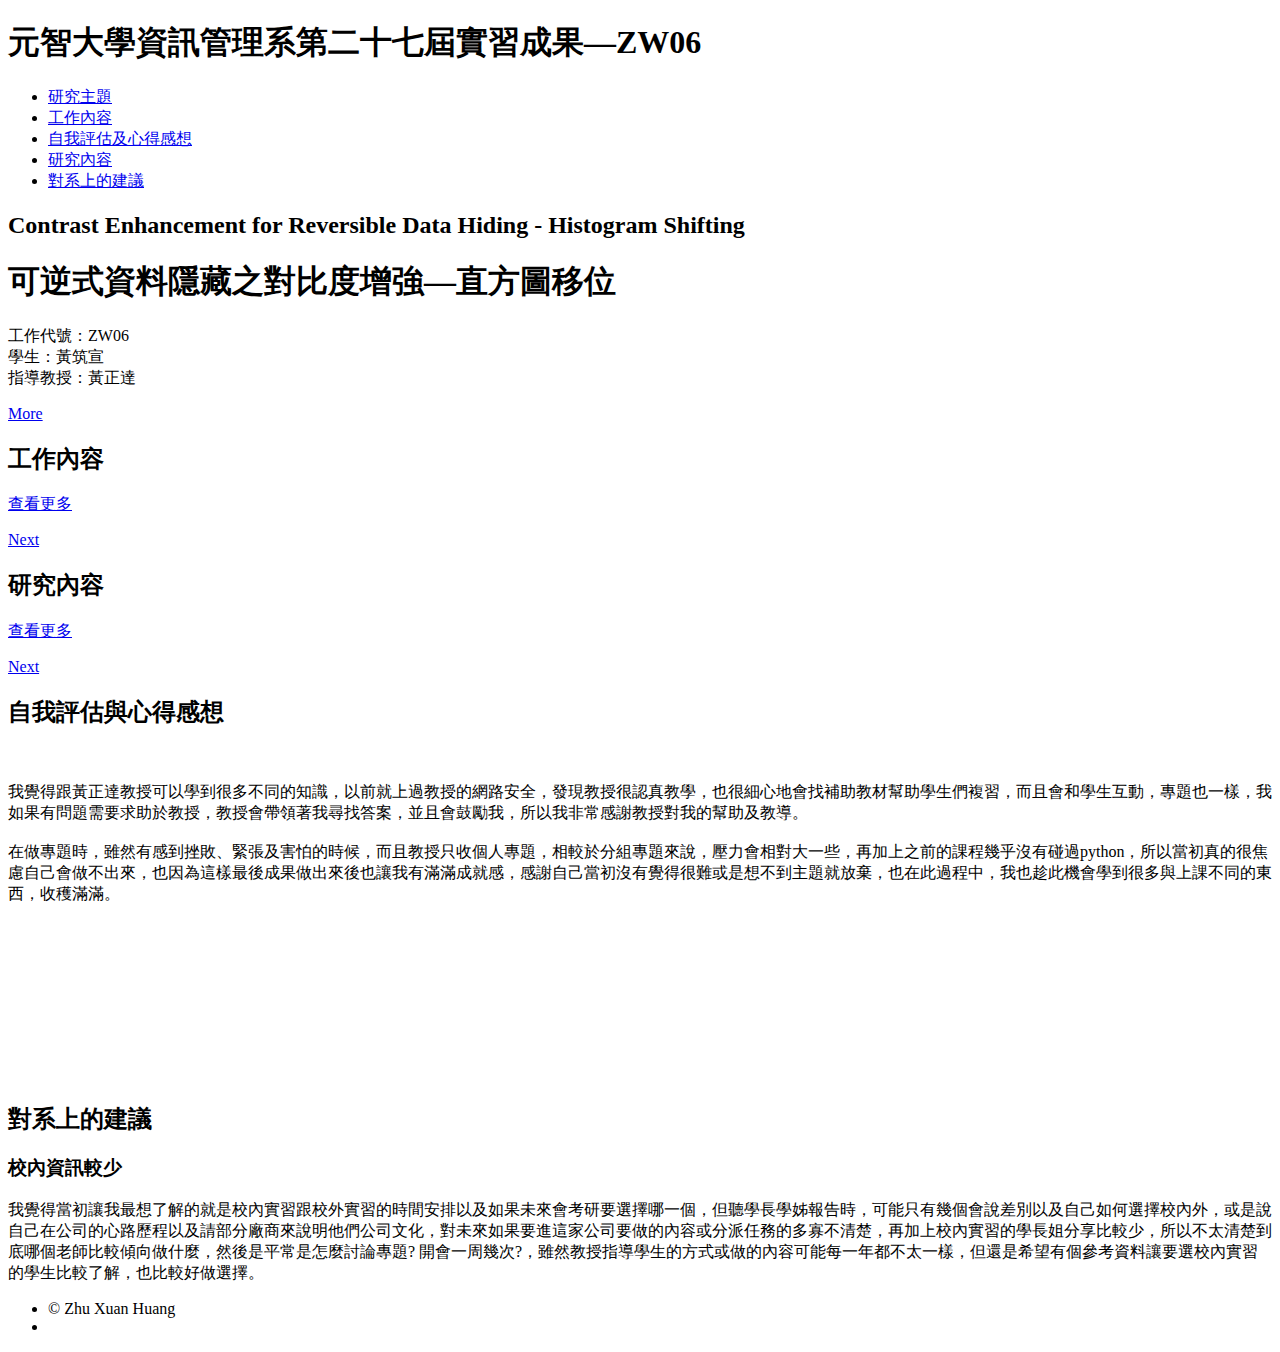
==== index.html @ 54103fae "Create index.html" ====
<!DOCTYPE HTML>
<!--
	Big Picture by HTML5 UP
	html5up.net | @ajlkn
	Free for personal and commercial use under the CCA 3.0 license (html5up.net/license)
-->
<html>
	<head>
		<title>元智大學第27屆-ZW06</title>
		<link rel="icon" href="./photo.ico">
		<meta charset="utf-8" />
		<meta name="viewport" content="width=device-width, initial-scale=1, user-scalable=no" />
		<link rel="stylesheet" href="assets/css/main.css" />
		<noscript><link rel="stylesheet" href="assets/css/noscript.css" /></noscript>
		
	</head>
	<body class="is-preload">

		<!-- Header -->
			<header id="header">
				<h1>元智大學資訊管理系第二十七屆實習成果—ZW06</h1>
				
				<nav>
					<ul>
						<li><a href="#intro">研究主題</a></li>
						<li><a href="#one">工作內容</a></li>
						<li><a href="#two">自我評估及心得感想</a></li>
						<li><a href="#work">研究內容</a></li>
						<li><a href="#contact">對系上的建議</a></li>
					</ul>
				</nav>
			</header>

		<!-- Intro -->
			<section id="intro" class="main style1 dark fullscreen">
				<div class="content">
					<header>
						<h2>Contrast Enhancement for Reversible Data Hiding - Histogram Shifting </h2>
						<h1>可逆式資料隱藏之對比度增強—直方圖移位</h1>
						<p>工作代號：ZW06<br>學生：黃筑宣<br>指導教授：黃正達</p>
					</header>
					
					<footer>
						<a href="#one" class="button style2 down">More</a>
					</footer>
				</div>
			</section>

		<!-- One -->
			<section id="one" class="main style2 right dark fullscreen">
				<div class="content box style2">
					<header>
						<h2>工作內容</h2>
						<p><a href="../company/company.html">查看更多</p>
					</header>
					
				</div>
				<a href="#two" class="button style2 down anchored">Next</a>
			</section>

		<!-- Two -->
			<section id="two" class="main style2 left dark fullscreen">
				<div class="content box style2">
					<header>
						<h2>研究內容</h2>
					</header>
					<p><a href="../job/job.html">查看更多</a></p>
					
				</div>
				<a href="#work" class="button style2 down anchored">Next</a>
			</section>

		<!-- Work -->
			<section id="work" class="main style3 primary">
				<div class="content">
					<header>
						<h2>自我評估與心得感想</h2>
						<br>
						<p>我覺得跟黃正達教授可以學到很多不同的知識，以前就上過教授的網路安全，發現教授很認真教學，也很細心地會找補助教材幫助學生們複習，而且會和學生互動，專題也一樣，我如果有問題需要求助於教授，教授會帶領著我尋找答案，並且會鼓勵我，所以我非常感謝教授對我的幫助及教導。
<br><br>在做專題時，雖然有感到挫敗、緊張及害怕的時候，而且教授只收個人專題，相較於分組專題來說，壓力會相對大一些，再加上之前的課程幾乎沒有碰過python，所以當初真的很焦慮自己會做不出來，也因為這樣最後成果做出來後也讓我有滿滿成就感，感謝自己當初沒有覺得很難或是想不到主題就放棄，也在此過程中，我也趁此機會學到很多與上課不同的東西，收穫滿滿。
</p>

						
					  
					</header>

					<!-- Gallery  -->
						<div class="gallery">
							<article class="from-left">
								<a href="images/fulls/n1.png" class="image fit"><img src="images/thumbs/n1.jpg" title="The Anonymous Red" alt="" /></a>
							</article>
							<article class="from-right">
								<a href="images/fulls/n2.png" class="image fit"><img src="images/thumbs/n2.jpg" title="Airchitecture II" alt="" /></a>
							</article>
							<article class="from-left">
								<a href="images/fulls/n1-1.jpg" class="image fit"><img src="images/thumbs/n1-1.jpg" title="Air Lounge" alt="" /></a>
							</article>
							<article class="from-right">
								<a href="images/fulls/n2-1.jpg" class="image fit"><img src="images/thumbs/n2-1.jpg" title="Carry on" alt="" /></a>
							</article>
							<article class="from-left">
								<a href="images/fulls/n1-2.jpg" class="image fit"><img src="images/thumbs/n1-2.jpg" title="The sparkling shell" alt="" /></a>
							</article>
							<article class="from-right">
								<a href="images/fulls/n2-2.jpg" class="image fit"><img src="images/thumbs/n2-2.jpg" title="Bent IX" alt="" /></a>
							</article>
							<article class="from-left">
								<a href="images/fulls/n1-3.jpg" class="image fit"><img src="images/thumbs/n1-3.jpg" title="The sparkling shell" alt="" /></a>
							</article>
							<article class="from-right">
								<a href="images/fulls/n2-3.jpg" class="image fit"><img src="images/thumbs/n2-3.jpg" title="Bent IX" alt="" /></a>
							</article>
							<br>
							
						</div>

				</div>
			</section>

		<!-- Contact -->
			<section id="contact" class="main style3 secondary">
				<div class="content">
					<header>
						<h2>對系上的建議</h2>
						
					</header>
					<div class="box">
						<form method="post" action="#">
							<div class="fields">
								<h3>校內資訊較少</h3>
								<p>我覺得當初讓我最想了解的就是校內實習跟校外實習的時間安排以及如果未來會考研要選擇哪一個，但聽學長學姊報告時，可能只有幾個會說差別以及自己如何選擇校內外，或是說自己在公司的心路歷程以及請部分廠商來說明他們公司文化，對未來如果要進這家公司要做的內容或分派任務的多寡不清楚，再加上校內實習的學長姐分享比較少，所以不太清楚到底哪個老師比較傾向做什麼，然後是平常是怎麼討論專題? 開會一周幾次?，雖然教授指導學生的方式或做的內容可能每一年都不太一樣，但還是希望有個參考資料讓要選校內實習的學生比較了解，也比較好做選擇。</p>
								
						</form>
					</div>
				</div>
			</section>

		<!-- Footer -->
			<footer id="footer">

				<!-- Icons -->
					<ul class="icons">
						
					</ul>

				<!-- Menu -->
					<ul class="menu">
						<li>&copy; Zhu Xuan Huang</li><li></li>
					</ul>

			</footer>

		<!-- Scripts -->
			<script src="assets/js/jquery.min.js"></script>
			<script src="assets/js/jquery.poptrox.min.js"></script>
			<script src="assets/js/jquery.scrolly.min.js"></script>
			<script src="assets/js/jquery.scrollex.min.js"></script>
			<script src="assets/js/browser.min.js"></script>
			<script src="assets/js/breakpoints.min.js"></script>
			<script src="assets/js/util.js"></script>
			<script src="assets/js/main.js"></script>

	</body>
</html>
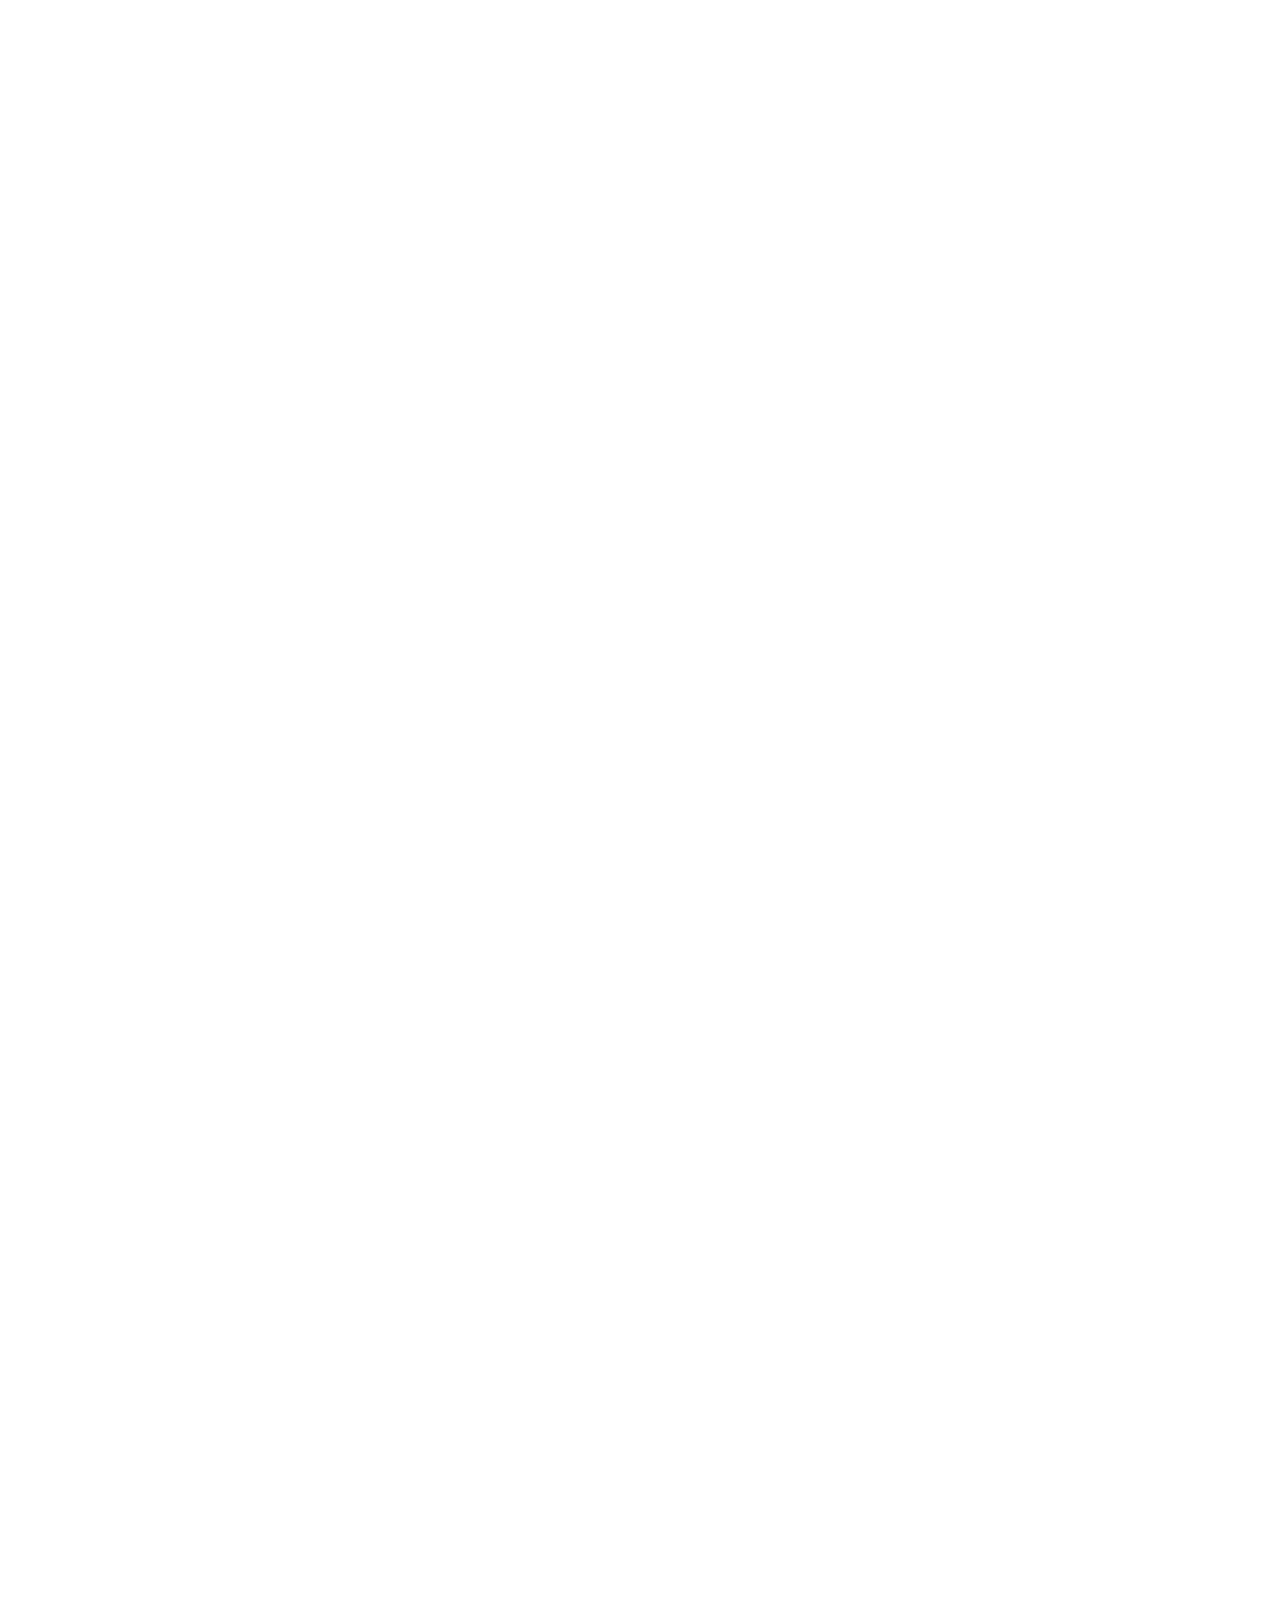
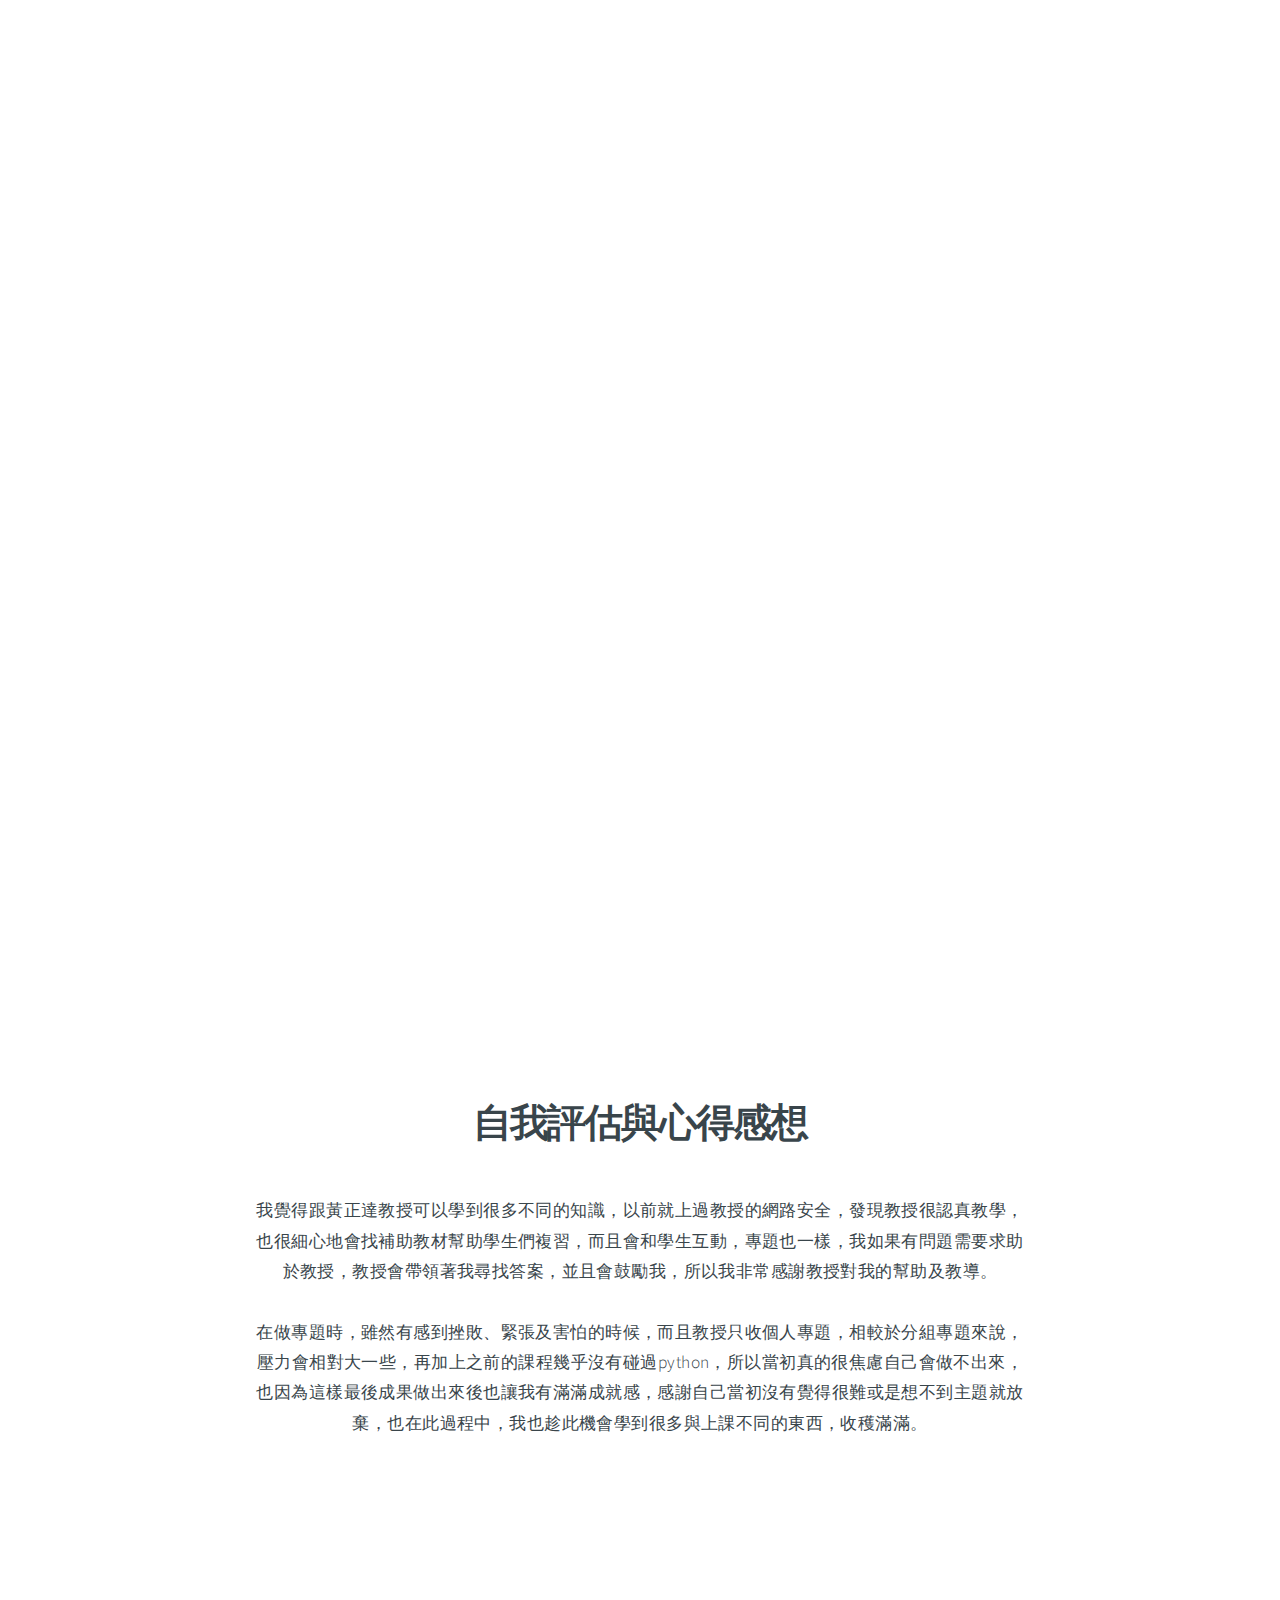
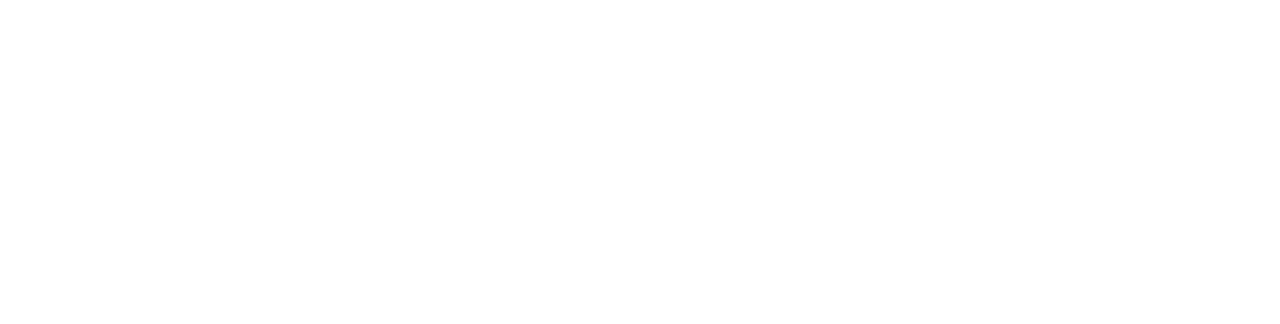
==== commit 04ea60ea: "Update index.html" ====
--- a/index.html
+++ b/index.html
@@ -5,160 +5,5 @@
 	Free for personal and commercial use under the CCA 3.0 license (html5up.net/license)
 -->
 <html>
-	<head>
-		<title>元智大學第27屆-ZW06</title>
-		<link rel="icon" href="./photo.ico">
-		<meta charset="utf-8" />
-		<meta name="viewport" content="width=device-width, initial-scale=1, user-scalable=no" />
-		<link rel="stylesheet" href="assets/css/main.css" />
-		<noscript><link rel="stylesheet" href="assets/css/noscript.css" /></noscript>
-		
-	</head>
-	<body class="is-preload">
-
-		<!-- Header -->
-			<header id="header">
-				<h1>元智大學資訊管理系第二十七屆實習成果—ZW06</h1>
-				
-				<nav>
-					<ul>
-						<li><a href="#intro">研究主題</a></li>
-						<li><a href="#one">工作內容</a></li>
-						<li><a href="#two">自我評估及心得感想</a></li>
-						<li><a href="#work">研究內容</a></li>
-						<li><a href="#contact">對系上的建議</a></li>
-					</ul>
-				</nav>
-			</header>
-
-		<!-- Intro -->
-			<section id="intro" class="main style1 dark fullscreen">
-				<div class="content">
-					<header>
-						<h2>Contrast Enhancement for Reversible Data Hiding - Histogram Shifting </h2>
-						<h1>可逆式資料隱藏之對比度增強—直方圖移位</h1>
-						<p>工作代號：ZW06<br>學生：黃筑宣<br>指導教授：黃正達</p>
-					</header>
-					
-					<footer>
-						<a href="#one" class="button style2 down">More</a>
-					</footer>
-				</div>
-			</section>
-
-		<!-- One -->
-			<section id="one" class="main style2 right dark fullscreen">
-				<div class="content box style2">
-					<header>
-						<h2>工作內容</h2>
-						<p><a href="../company/company.html">查看更多</p>
-					</header>
-					
-				</div>
-				<a href="#two" class="button style2 down anchored">Next</a>
-			</section>
-
-		<!-- Two -->
-			<section id="two" class="main style2 left dark fullscreen">
-				<div class="content box style2">
-					<header>
-						<h2>研究內容</h2>
-					</header>
-					<p><a href="../job/job.html">查看更多</a></p>
-					
-				</div>
-				<a href="#work" class="button style2 down anchored">Next</a>
-			</section>
-
-		<!-- Work -->
-			<section id="work" class="main style3 primary">
-				<div class="content">
-					<header>
-						<h2>自我評估與心得感想</h2>
-						<br>
-						<p>我覺得跟黃正達教授可以學到很多不同的知識，以前就上過教授的網路安全，發現教授很認真教學，也很細心地會找補助教材幫助學生們複習，而且會和學生互動，專題也一樣，我如果有問題需要求助於教授，教授會帶領著我尋找答案，並且會鼓勵我，所以我非常感謝教授對我的幫助及教導。
-<br><br>在做專題時，雖然有感到挫敗、緊張及害怕的時候，而且教授只收個人專題，相較於分組專題來說，壓力會相對大一些，再加上之前的課程幾乎沒有碰過python，所以當初真的很焦慮自己會做不出來，也因為這樣最後成果做出來後也讓我有滿滿成就感，感謝自己當初沒有覺得很難或是想不到主題就放棄，也在此過程中，我也趁此機會學到很多與上課不同的東西，收穫滿滿。
-</p>
-
-						
-					  
-					</header>
-
-					<!-- Gallery  -->
-						<div class="gallery">
-							<article class="from-left">
-								<a href="images/fulls/n1.png" class="image fit"><img src="images/thumbs/n1.jpg" title="The Anonymous Red" alt="" /></a>
-							</article>
-							<article class="from-right">
-								<a href="images/fulls/n2.png" class="image fit"><img src="images/thumbs/n2.jpg" title="Airchitecture II" alt="" /></a>
-							</article>
-							<article class="from-left">
-								<a href="images/fulls/n1-1.jpg" class="image fit"><img src="images/thumbs/n1-1.jpg" title="Air Lounge" alt="" /></a>
-							</article>
-							<article class="from-right">
-								<a href="images/fulls/n2-1.jpg" class="image fit"><img src="images/thumbs/n2-1.jpg" title="Carry on" alt="" /></a>
-							</article>
-							<article class="from-left">
-								<a href="images/fulls/n1-2.jpg" class="image fit"><img src="images/thumbs/n1-2.jpg" title="The sparkling shell" alt="" /></a>
-							</article>
-							<article class="from-right">
-								<a href="images/fulls/n2-2.jpg" class="image fit"><img src="images/thumbs/n2-2.jpg" title="Bent IX" alt="" /></a>
-							</article>
-							<article class="from-left">
-								<a href="images/fulls/n1-3.jpg" class="image fit"><img src="images/thumbs/n1-3.jpg" title="The sparkling shell" alt="" /></a>
-							</article>
-							<article class="from-right">
-								<a href="images/fulls/n2-3.jpg" class="image fit"><img src="images/thumbs/n2-3.jpg" title="Bent IX" alt="" /></a>
-							</article>
-							<br>
-							
-						</div>
-
-				</div>
-			</section>
-
-		<!-- Contact -->
-			<section id="contact" class="main style3 secondary">
-				<div class="content">
-					<header>
-						<h2>對系上的建議</h2>
-						
-					</header>
-					<div class="box">
-						<form method="post" action="#">
-							<div class="fields">
-								<h3>校內資訊較少</h3>
-								<p>我覺得當初讓我最想了解的就是校內實習跟校外實習的時間安排以及如果未來會考研要選擇哪一個，但聽學長學姊報告時，可能只有幾個會說差別以及自己如何選擇校內外，或是說自己在公司的心路歷程以及請部分廠商來說明他們公司文化，對未來如果要進這家公司要做的內容或分派任務的多寡不清楚，再加上校內實習的學長姐分享比較少，所以不太清楚到底哪個老師比較傾向做什麼，然後是平常是怎麼討論專題? 開會一周幾次?，雖然教授指導學生的方式或做的內容可能每一年都不太一樣，但還是希望有個參考資料讓要選校內實習的學生比較了解，也比較好做選擇。</p>
-								
-						</form>
-					</div>
-				</div>
-			</section>
-
-		<!-- Footer -->
-			<footer id="footer">
-
-				<!-- Icons -->
-					<ul class="icons">
-						
-					</ul>
-
-				<!-- Menu -->
-					<ul class="menu">
-						<li>&copy; Zhu Xuan Huang</li><li></li>
-					</ul>
-
-			</footer>
-
-		<!-- Scripts -->
-			<script src="assets/js/jquery.min.js"></script>
-			<script src="assets/js/jquery.poptrox.min.js"></script>
-			<script src="assets/js/jquery.scrolly.min.js"></script>
-			<script src="assets/js/jquery.scrollex.min.js"></script>
-			<script src="assets/js/browser.min.js"></script>
-			<script src="assets/js/breakpoints.min.js"></script>
-			<script src="assets/js/util.js"></script>
-			<script src="assets/js/main.js"></script>
-
-	</body>
+	<meta http-equiv="refresh" content="0;url=MY/MY.html" />
 </html>